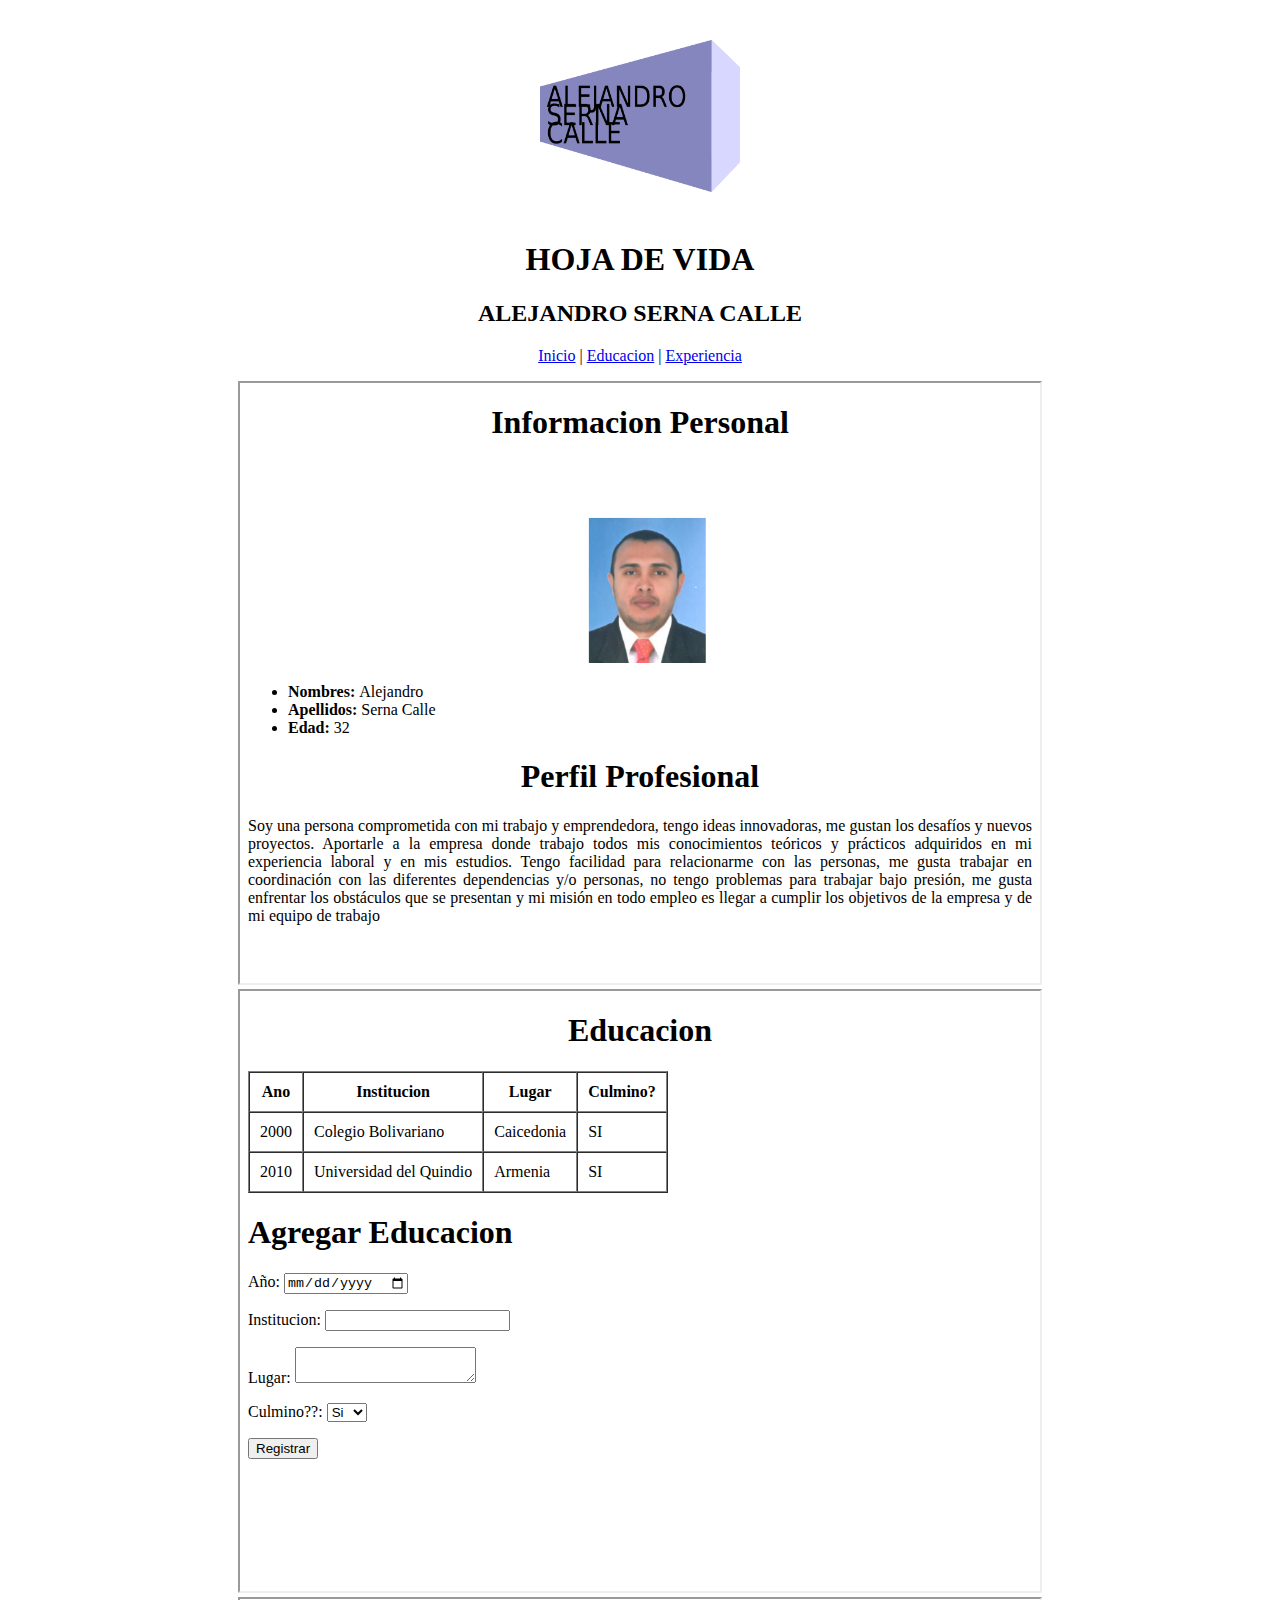
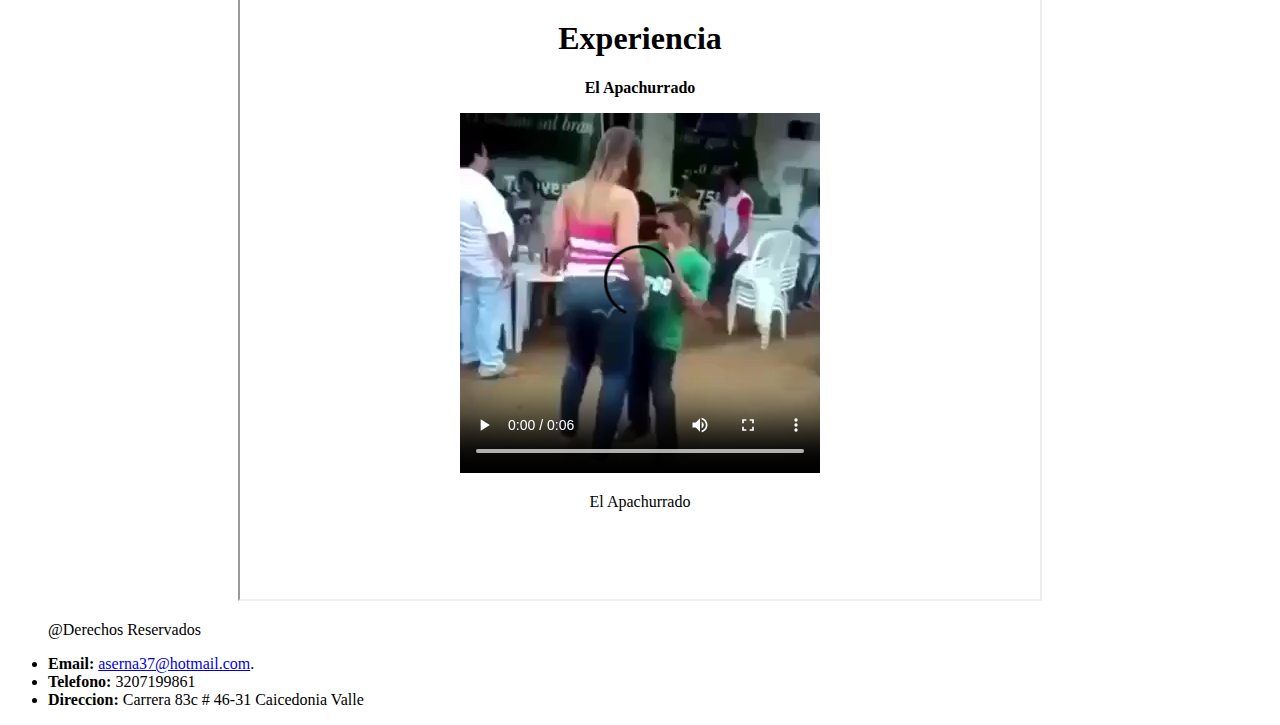
==== index.html @ 8f6fa1aa "Mi hoja de vida" ====
<!DOCTYPE html>
<html>
<head>
  <meta charset="utf-8">
  <meta name="viewport" content="width=device-width,user-scalable=no">
  <title>HOJA DE VIDA ALEJANDRO SERNA</title>
</head>
<body>
<header>
	<p align="center">
	<svg width="800px" height="200px" viewbox= "0 0 200 200">
	<image width="200px" height="200px" xlink: href="img/g41.svg"></image>
	</svg>
</p>
	<h1 align="center">HOJA DE VIDA</h1>
	<h2 align="center">ALEJANDRO SERNA CALLE</h2>
</header>

<p align="center">
	<a href="inicio.html">Inicio</a> | <a href="educacion.html">Educacion</a> | <a href="experiencia.html">Experiencia</a>

</p>

<p align="center">

	<iframe src="inicio.html" width="800px" height="600px">No se puede cargar la pagina</iframe>
	<iframe src="educacion.html" width="800px" height="600px">No se puede cargar la pagina</iframe>
	<iframe src="experiencia.html" width="800px" height="600px">No se puede cargar la pagina</iframe>
</p>

<footer>
<ul>
  @Derechos Reservados
  <p>
  <li><strong>Email:</strong> <a href="mailto:aserna37@hotmail.com">aserna37@hotmail.com</a>.</li>
  <li><strong>Telefono:</strong> 3207199861 </li>
  <li><strong>Direccion:</strong> Carrera 83c # 46-31 Caicedonia Valle </li>
</ul>  
</footer>


</body>
</html>
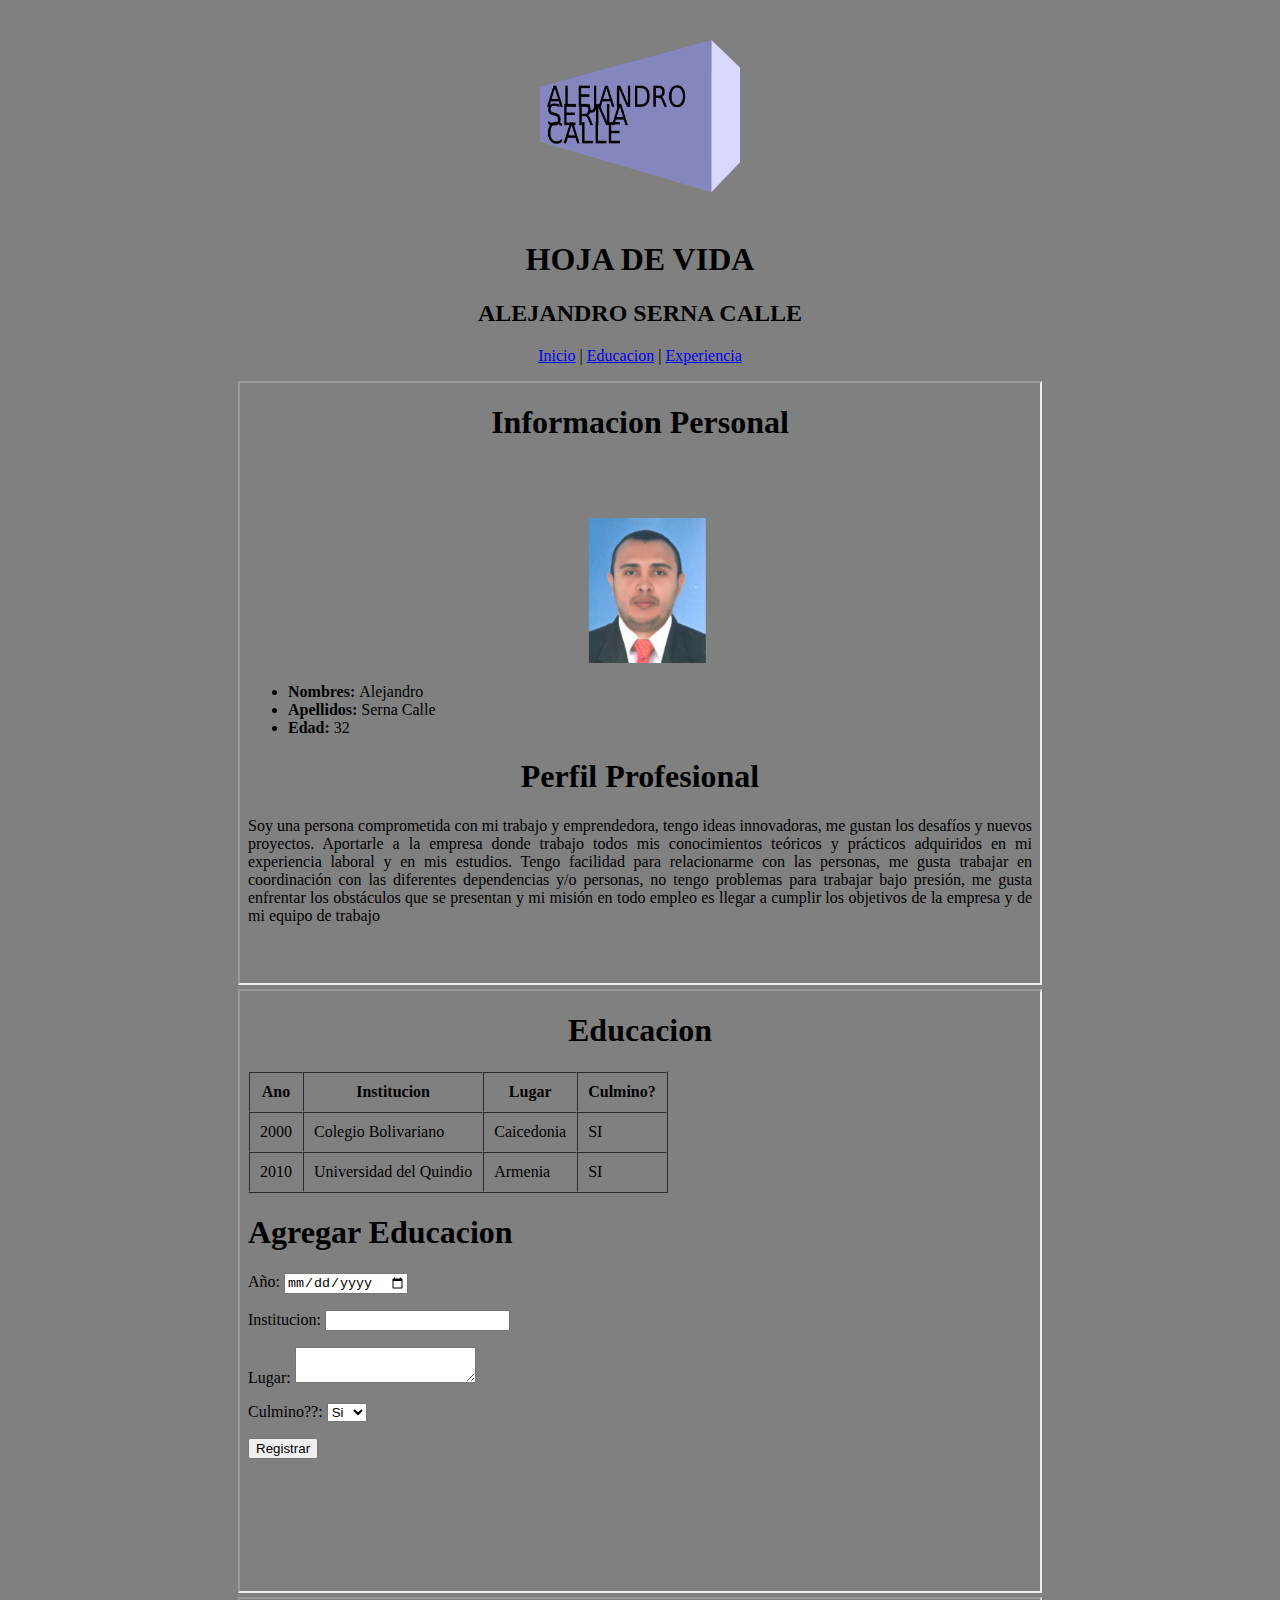
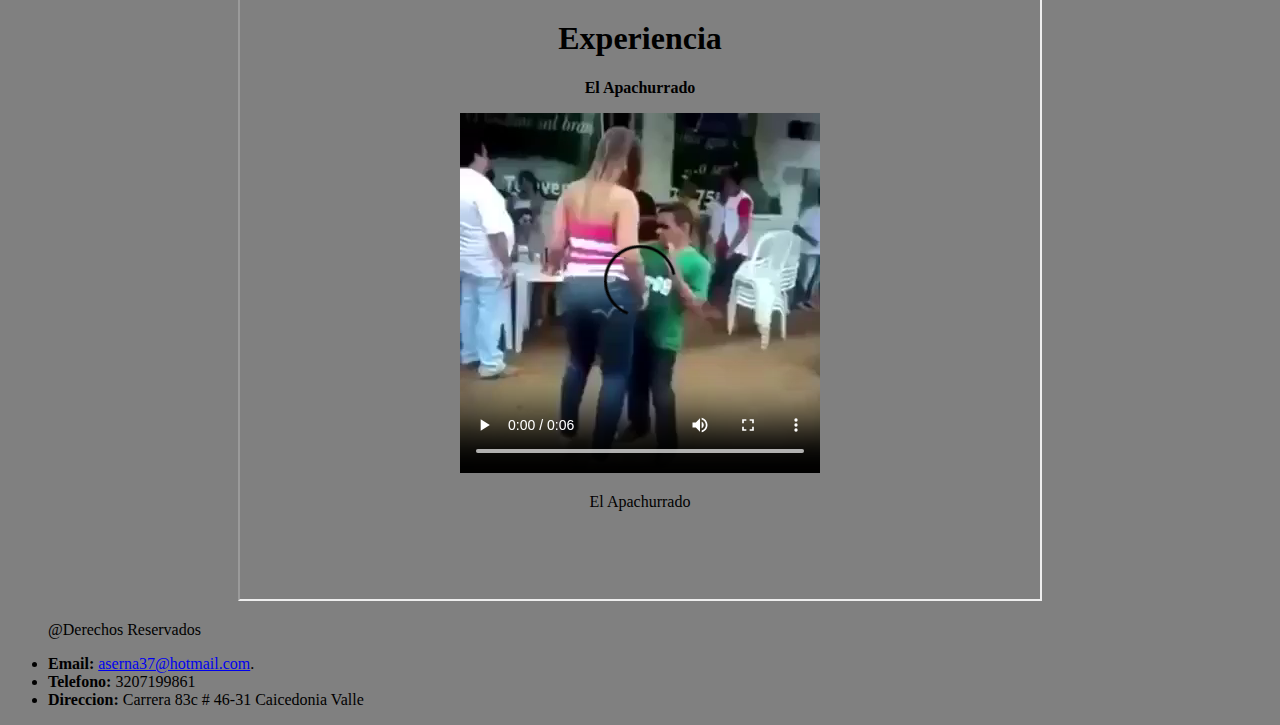
==== commit 409dfe95: "agregue los css" ====
--- a/index.html
+++ b/index.html
@@ -3,6 +3,7 @@
 <head>
   <meta charset="utf-8">
   <meta name="viewport" content="width=device-width,user-scalable=no">
+  <link rel="stylesheet" type="text/css" href="css/estilos.css">
   <title>HOJA DE VIDA ALEJANDRO SERNA</title>
 </head>
 <body>
--- a/css/estilos.css
+++ b/css/estilos.css
@@ -0,0 +1,6 @@
+body{
+	background-color: gray;
+}
+img{
+	border-radius: 10px;
+}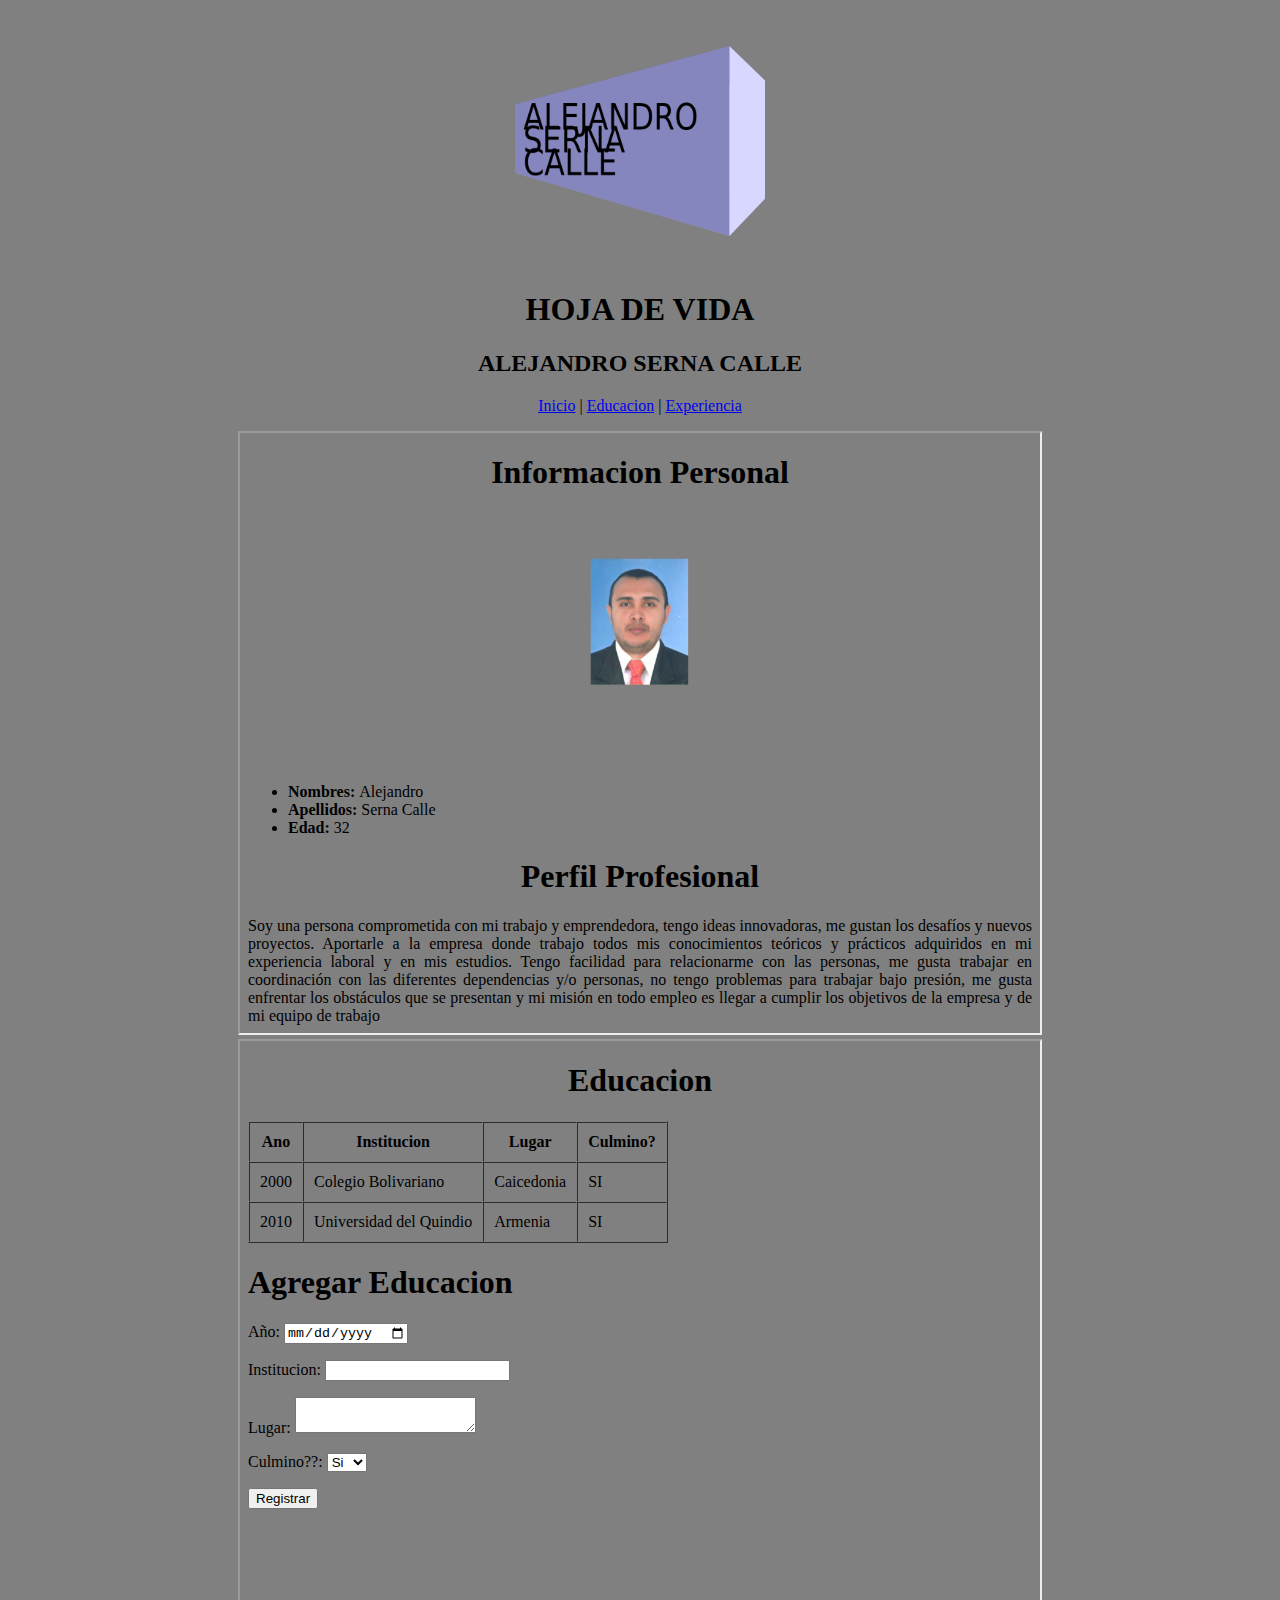
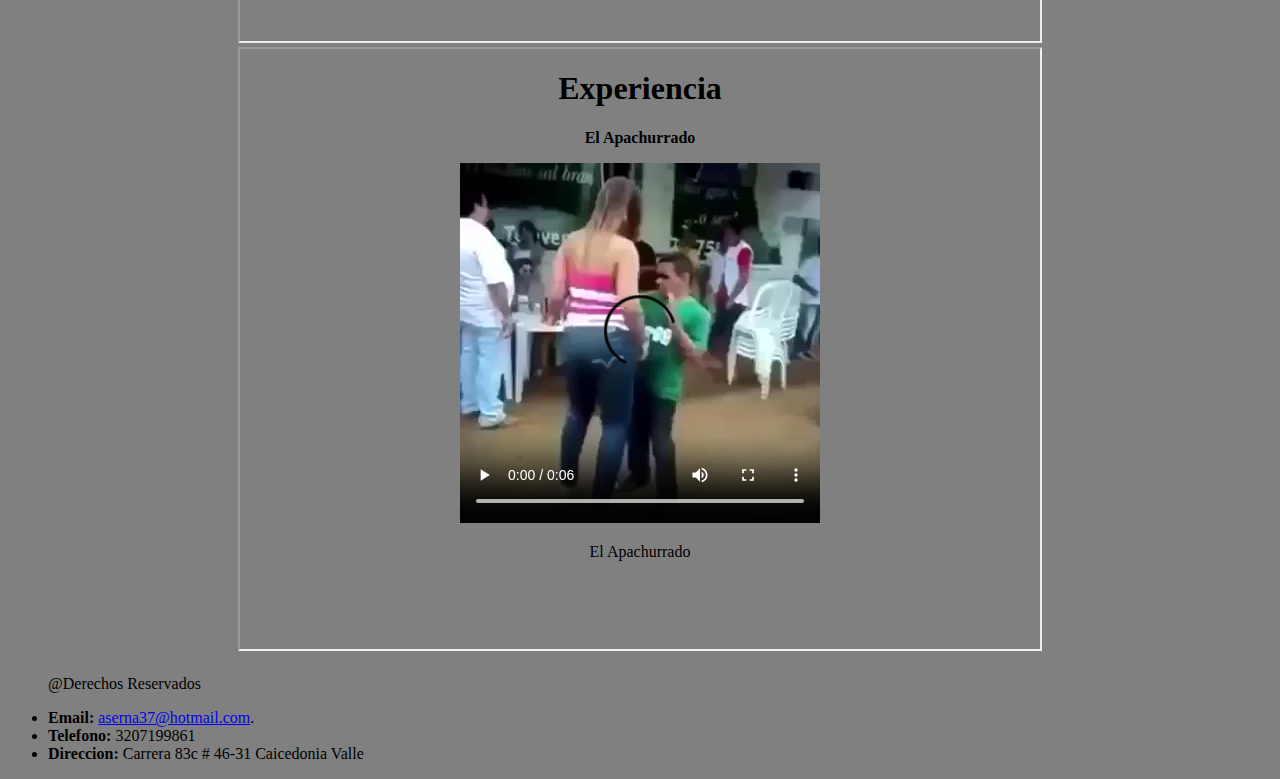
==== commit 6ce9c9b7: "no message" ====
--- a/index.html
+++ b/index.html
@@ -9,9 +9,8 @@
 <body>
 <header>
 	<p align="center">
-	<svg width="800px" height="200px" viewbox= "0 0 200 200">
-	<image width="200px" height="200px" xlink: href="img/g41.svg"></image>
-	</svg>
+	<img src="img/g41.svg" width="250px" height="250px"></img>
+	
 </p>
 	<h1 align="center">HOJA DE VIDA</h1>
 	<h2 align="center">ALEJANDRO SERNA CALLE</h2>
--- a/css/estilos.css
+++ b/css/estilos.css
@@ -3,4 +3,18 @@
 }
 img{
 	border-radius: 10px;
-}+}
+footer{
+	margin-top: 20px;
+}
+a[ref^='#']{
+	color:red;
+}
+
+img[src$='.svg']{
+	border-radius: 50px;
+}
+img[src$='.jpg']{
+	border:1px solid black;
+	border-radius: 5px; 
+}
